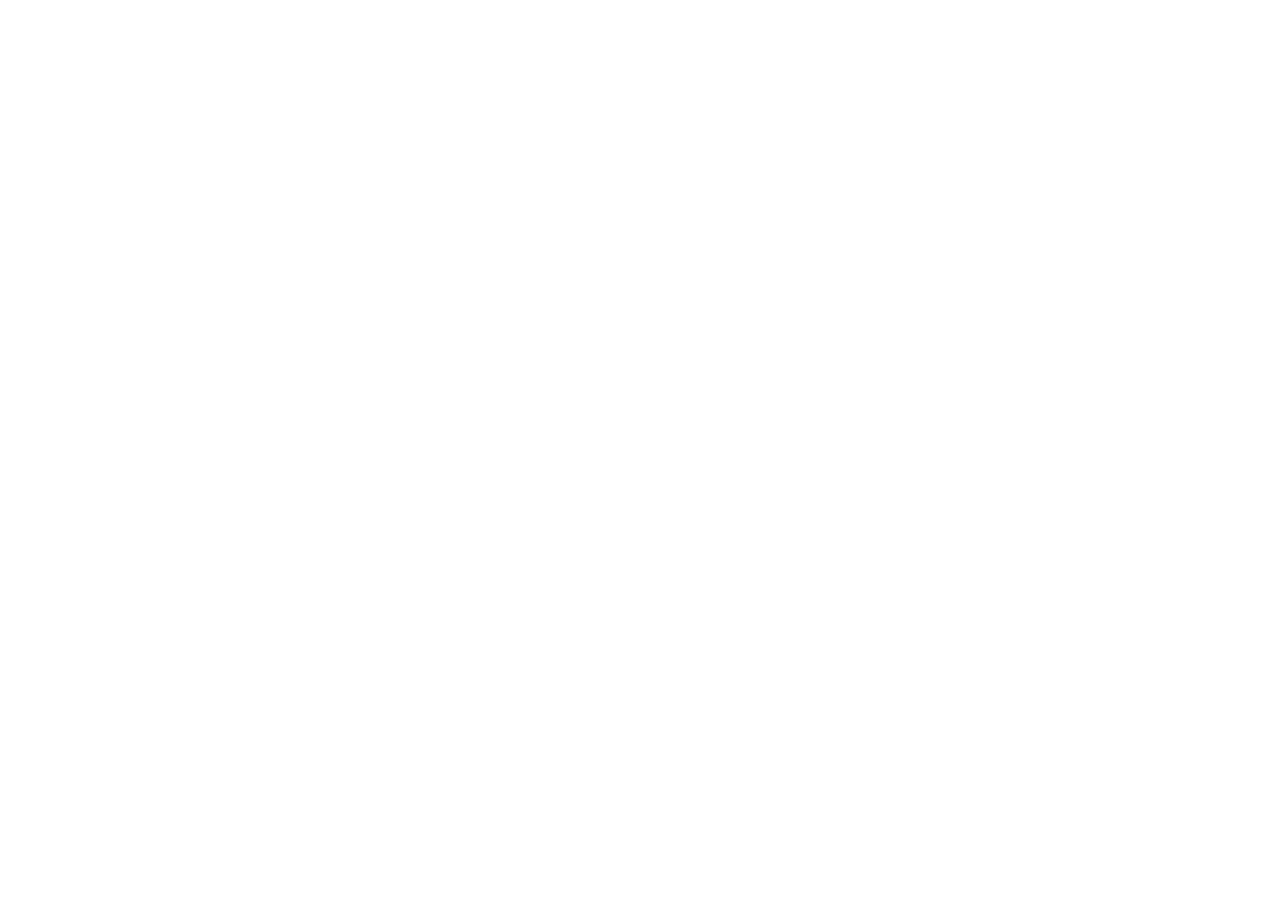
==== Tracker/Tracker/WebFolder/Legislator.waComponent/Legislator.html @ 259b6054 "legislator grid" ====
﻿<!DOCTYPE html><section class="default">
    <meta name="generator" content="Wakanda GUIDesigner"/>
    <meta data-type="dataSource" data-lib="WAF" data-source="Legislator" data-source-type="dataClass" data-dataType="string" data-autoLoad="true" name="WAF.config.datasources" data-scope="local" data-id="{id}legislator" content="legislator"/>

	
	
	
	
	
	
	
	
	
	
	
	
	
	
	
		
	
	
	
	
	
		<div id="{id}dataGrid2" data-type="dataGrid" data-lib="WAF" data-binding="{id}legislator" class="waf-widget waf-dataGrid default inherited         waf-dataGrid-level-0 waf-level-0" data-label-position="top" data-selection-mode="single" data-display-error="true" data-footer-text="item(s)" data-column="[{'sourceAttID':'full_name','colID':'full_name','width':'214','title':'full_name'},{'sourceAttID':'state','colID':'state','width':'84','title':'state'},{'sourceAttID':'chamber','colID':'chamber','width':'120','title':'chamber'},{'sourceAttID':'district','colID':'district','width':'87','title':'district'},{'sourceAttID':'party','colID':'party','width':'150','title':'party'}]" data-constraint-left="true" data-label="" data-constraint-top="true" data-constraint-right="true"></div>
	</section>
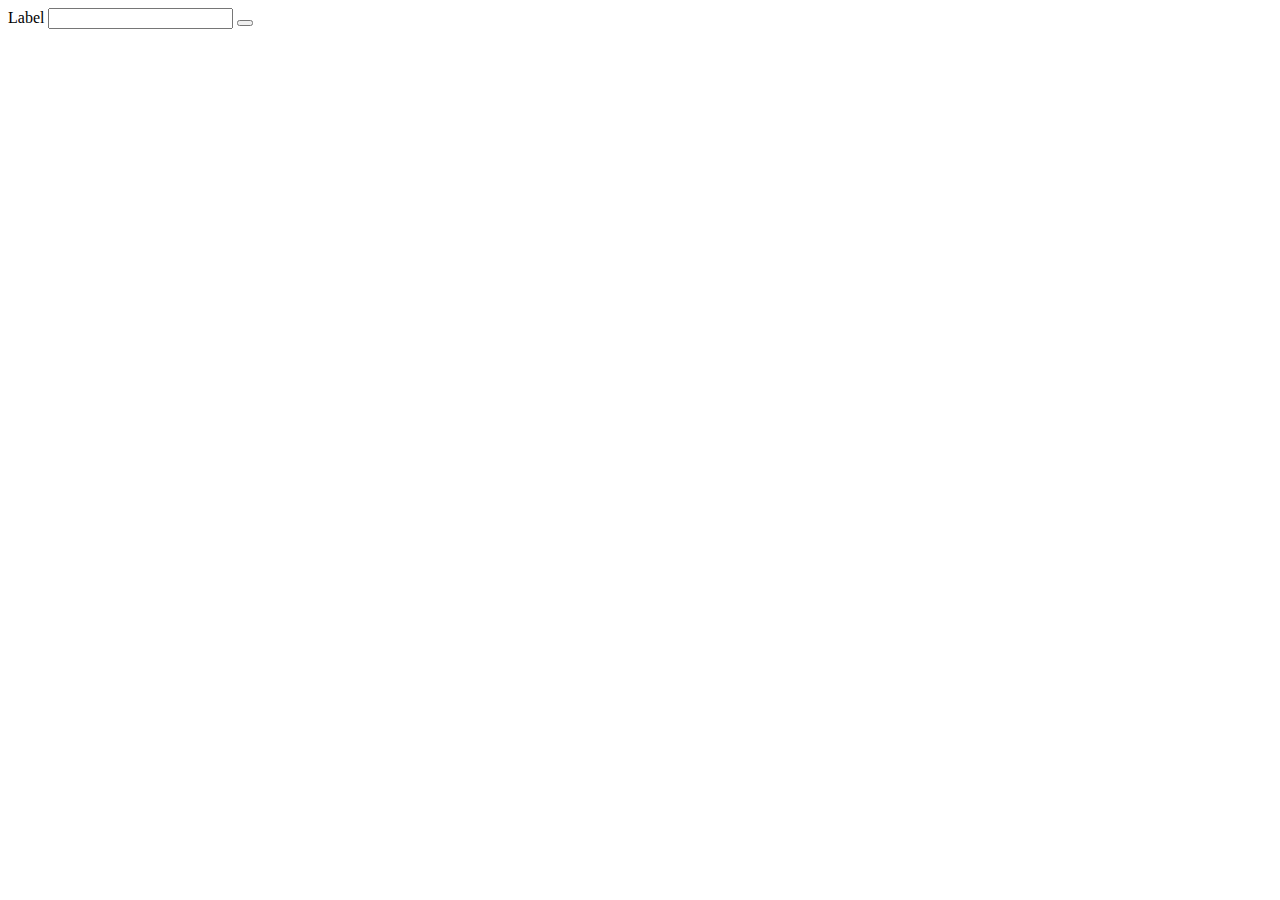
==== commit 92ccc124: "bill and search facility" ====
--- a/Tracker/Tracker/WebFolder/Legislator.waComponent/Legislator.html
+++ b/Tracker/Tracker/WebFolder/Legislator.waComponent/Legislator.html
@@ -1,6 +1,6 @@
-﻿<!DOCTYPE html><section class="default">
+﻿<!DOCTYPE html><section data-group="[]" class="default">
     <meta name="generator" content="Wakanda GUIDesigner"/>
-    <meta data-type="dataSource" data-lib="WAF" data-source="Legislator" data-source-type="dataClass" data-dataType="string" data-autoLoad="true" name="WAF.config.datasources" data-scope="local" data-id="{id}legislator" content="legislator"/>
+    <meta name="WAF.config.datasources" data-type="dataSource" data-source-type="dataClass" data-source="Legislator" data-scope="local" data-lib="WAF" data-id="{id}legislator" data-dataType="string" data-autoLoad="true" content="legislator"/>
 
 	
 	
@@ -23,5 +23,8 @@
 	
 	
 	
-		<div id="{id}dataGrid2" data-type="dataGrid" data-lib="WAF" data-binding="{id}legislator" class="waf-widget waf-dataGrid default inherited         waf-dataGrid-level-0 waf-level-0" data-label-position="top" data-selection-mode="single" data-display-error="true" data-footer-text="item(s)" data-column="[{'sourceAttID':'full_name','colID':'full_name','width':'214','title':'full_name'},{'sourceAttID':'state','colID':'state','width':'84','title':'state'},{'sourceAttID':'chamber','colID':'chamber','width':'120','title':'chamber'},{'sourceAttID':'district','colID':'district','width':'87','title':'district'},{'sourceAttID':'party','colID':'party','width':'150','title':'party'}]" data-constraint-left="true" data-label="" data-constraint-top="true" data-constraint-right="true"></div>
+		<div id="{id}dataGrid2" data-type="dataGrid" data-selection-mode="single" data-lib="WAF" data-label-position="top" data-label="" data-footer-text="item(s)" data-display-error="true" data-constraint-top="true" data-constraint-right="true" data-constraint-left="true" data-column="[{'sourceAttID':'full_name','colID':'full_name','width':'214','title':'full_name'},{'sourceAttID':'state','colID':'state','width':'84','title':'state'},{'sourceAttID':'chamber','colID':'chamber','width':'120','title':'chamber'},{'sourceAttID':'district','colID':'district','width':'87','title':'district'},{'sourceAttID':'party','colID':'party','width':'150','title':'party'}]" data-binding="{id}legislator" class="waf-widget waf-dataGrid default inherited              waf-dataGrid-level-0 waf-level-0 " data-constraint-bottom="true"></div>
+		<label id="{id}label1" data-type="label" data-lib="WAF" for="{id}legislator_search" data-valign="middle" data-margin="5" class="waf-widget waf-label default inherited    waf-label-level-0 waf-level-0   waf-label-textField " data-constraint-left="true" data-constraint-top="true">Label</label>
+		<input id="{id}legislator_search" data-type="textField" data-lib="WAF" type="text" class="waf-widget waf-textField default inherited    waf-textField-level-0 waf-level-0 " data-label="Label" data-label-position="left" data-multiline="false" data-password="false" data-datapicker-on="true" data-datapicker-icon-only="false" data-constraint-left="true" data-constraint-top="true"/>
+		<button id="{id}button_search" data-type="button" data-lib="WAF" class="waf-widget waf-button default inherited    waf-button-level-0 waf-level-0 " data-action="simple" data-target="_blank" data-constraint-left="true" data-constraint-top="true" data-text="Search"></button>
 	</section>